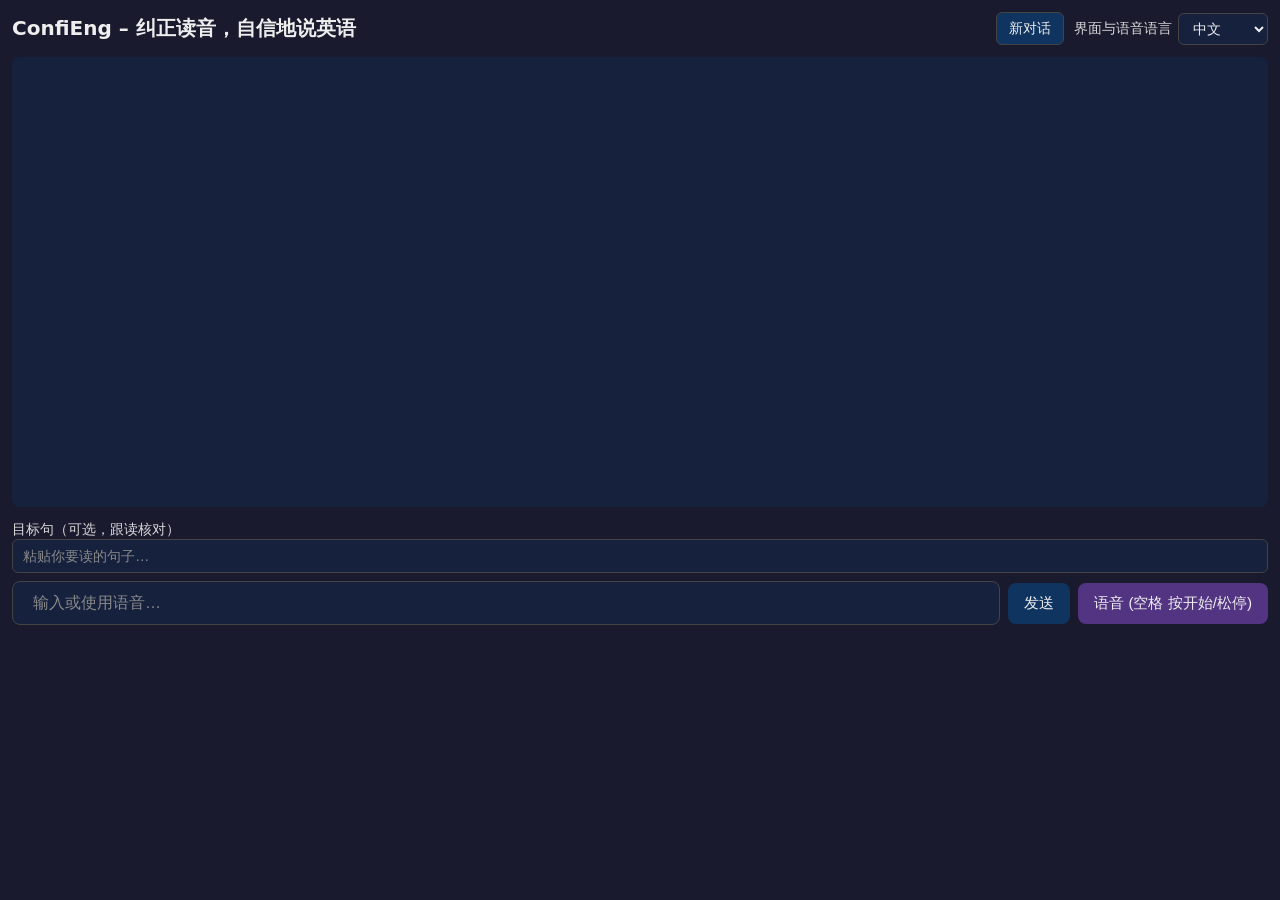
==== fluent_english/static/index.html @ d0d70b5e "init:fluent_eng" ====
<!DOCTYPE html>
<html lang="zh-CN">
<head>
  <meta charset="UTF-8" />
  <meta name="viewport" content="width=device-width, initial-scale=1" />
  <title>ConfiEng – Correct pronunciation, speak English confidently</title>
  <style>
    * { box-sizing: border-box; }
    body { font-family: system-ui, sans-serif; margin: 0; padding: 12px; background: #1a1a2e; color: #eee; min-height: 100vh; display: flex; flex-direction: column; }
    #headerRow { display: flex; align-items: center; justify-content: space-between; gap: 12px; margin-bottom: 12px; flex-wrap: wrap; }
    #headerRow h1 { margin: 0; font-size: 1.25rem; }
    #headerRow .langWrap { display: flex; align-items: center; gap: 6px; }
    #headerRow .langWrap label { margin: 0; white-space: nowrap; }
    #headerRow .langWrap select { padding: 6px 10px; border-radius: 6px; background: #16213e; color: #eee; border: 1px solid #444; font-size: 0.9rem; }
    .headerActions { display: flex; align-items: center; gap: 10px; flex-wrap: wrap; }
    .headerBtn { padding: 6px 12px; border-radius: 6px; background: #0f3460; color: #eee; border: 1px solid #444; font-size: 0.9rem; cursor: pointer; }
    .headerBtn:hover { background: #1a4a7a; }
    #messages { flex: 1; overflow-y: auto; min-height: 200px; max-height: 50vh; padding: 8px; background: #16213e; border-radius: 8px; margin-bottom: 12px; }
    .msg { margin-bottom: 10px; padding: 8px 12px; border-radius: 8px; max-width: 85%; }
    .msg.user { margin-left: 0; margin-right: auto; background: #0f3460; }
    .msg.agent { margin-left: auto; margin-right: 0; background: #533483; }
    .msg .role { font-size: 0.75rem; opacity: 0.8; margin-bottom: 4px; }
    #inputRow { display: flex; gap: 8px; align-items: center; flex-wrap: wrap; }
    #inputBoxWrap { flex: 1; min-width: 120px; display: flex; align-items: center; gap: 8px; padding: 6px 12px; border: 1px solid #444; border-radius: 8px; background: #16213e; }
    #pendingWrap { display: flex; align-items: center; gap: 6px; }
    #textIn { flex: 1; min-width: 0; padding: 6px 0; border: none; background: transparent; color: #eee; font-size: 1rem; outline: none; }
    #textIn::placeholder { color: #888; }
    button { padding: 10px 16px; border: none; border-radius: 8px; cursor: pointer; font-size: 0.95rem; }
    #sendBtn { background: #0f3460; color: #eee; }
    #sendBtn:hover { background: #1a4a7a; }
    #voiceBtn { background: #533483; color: #eee; }
    #voiceBtn:hover { background: #6b4a9e; }
    #voiceBtn.recording { background: #c22; }
    .error { color: #f88; font-size: 0.9rem; margin-top: 6px; }
    #targetRow { margin-bottom: 8px; }
    #targetIn { width: 100%; padding: 8px 10px; border: 1px solid #444; border-radius: 6px; background: #16213e; color: #eee; font-size: 0.9rem; }
    #targetIn::placeholder { color: #888; }
    label { font-size: 0.85rem; opacity: 0.9; }
    .msg.loading .msg-body { min-height: 1.2em; display: flex; align-items: center; gap: 6px; }
    .msg.loading .spinner { width: 18px; height: 18px; border: 2px solid rgba(255,255,255,0.3); border-top-color: #fff; border-radius: 50%; animation: spin 0.8s linear infinite; }
    @keyframes spin { to { transform: rotate(360deg); } }
    .msg-replay { margin-top: 6px; }
    .msg-replay button { padding: 4px 10px; font-size: 0.8rem; background: rgba(255,255,255,0.2); color: #eee; border-radius: 6px; cursor: pointer; border: none; }
    .msg.pending-voice { display: flex; align-items: flex-start; gap: 8px; }
    .msg.pending-voice .msg-body { flex: 1; }
    .msg-pending-close { flex-shrink: 0; width: 24px; height: 24px; padding: 0; border: none; border-radius: 50%; background: rgba(255,255,255,0.25); color: #eee; font-size: 1rem; line-height: 1; cursor: pointer; display: flex; align-items: center; justify-content: center; }
    .msg-pending-close:hover { background: rgba(255,120,120,0.8); }
    #pendingWrap .pending-voice-inline { margin: 0; padding: 4px 8px; border-radius: 16px; background: rgba(15,52,96,0.9); font-size: 0.85rem; display: inline-flex; align-items: center; gap: 6px; max-width: 260px; }
    #pendingWrap .pending-voice-inline .msg-body { padding: 0; }
    #pendingWrap .msg-pending-close { width: 18px; height: 18px; font-size: 0.85rem; }
  </style>
</head>
<body>
  <div id="headerRow">
    <h1 id="titleEl">ConfiEng – Chat & Voice</h1>
    <div class="headerActions">
      <button type="button" id="newChatBtn" class="headerBtn">New chat</button>
      <div class="langWrap">
        <label for="voiceLang" id="langLabelEl">Language</label>
        <select id="voiceLang">
        <option value="zh">中文</option>
        <option value="ko">한국어</option>
        <option value="ja">日本語</option>
        <option value="en">English</option>
      </select>
      </div>
    </div>
  </div>
  <div id="messages"></div>
  <div id="targetRow">
    <label for="targetIn" id="targetLabelEl">Target sentence (optional, for read-along check)</label>
    <input type="text" id="targetIn" placeholder="Paste the sentence you are reading..." />
  </div>
  <div id="inputRow">
    <div id="inputBoxWrap">
      <div id="pendingWrap"></div>
      <input type="text" id="textIn" placeholder="Type or use voice..." enterkeyhint="send" />
    </div>
    <button type="button" id="sendBtn">Send</button>
    <button type="button" id="voiceBtn">Voice (Space 按开始/松停)</button>
  </div>
  <div id="error" class="error" aria-live="polite"></div>

  <script>
    const messagesEl = document.getElementById("messages");
    const textIn = document.getElementById("textIn");
    const sendBtn = document.getElementById("sendBtn");
    const voiceBtn = document.getElementById("voiceBtn");
    const targetIn = document.getElementById("targetIn");
    const errorEl = document.getElementById("error");

    const MAX_RECORD_SEC = 30;
    let currentChatId = null;

    const i18n = {
      zh: {
        title: "ConfiEng – 纠正读音，自信地说英语",
        langLabel: "界面与语音语言",
        targetLabel: "目标句（可选，跟读核对）",
        targetPlaceholder: "粘贴你要读的句子…",
        inputPlaceholder: "输入或使用语音…",
        send: "发送",
        voiceBtn: "语音 (空格 按开始/松停)",
        loading: "处理中…",
        replay: "🔊 重放",
        you: "你",
        agent: "Agent",
        voicePreparing: "[Voice] 准备中…",
        voicePendingHint: "按 Enter 或点发送发送，点 × 取消",
        cancelVoice: "取消发送",
        newChat: "新对话",
      },
      ko: {
        title: "ConfiEng – 발음 교정, 자신 있게 영어로 말하기",
        langLabel: "언어",
        targetLabel: "목표 문장 (선택, 따라 읽기 확인)",
        targetPlaceholder: "읽을 문장을 붙여넣으세요…",
        inputPlaceholder: "입력하거나 음성 사용…",
        send: "보내기",
        voiceBtn: "음성 (스페이스 누르면 시작/놓으면 종료)",
        loading: "처리 중…",
        replay: "🔊 다시 재생",
        you: "나",
        agent: "Agent",
        voicePreparing: "[Voice] 준비 중…",
        voicePendingHint: "Enter 또는 보내기로 전송, ×로 취소",
        cancelVoice: "전송 취소",
        newChat: "새 대화",
      },
      ja: {
        title: "ConfiEng – 発音矯正、自信を持って英語を話す",
        langLabel: "言語",
        targetLabel: "目標文（任意、リードアロング用）",
        targetPlaceholder: "読む文を貼り付けてください…",
        inputPlaceholder: "入力または音声で…",
        send: "送信",
        voiceBtn: "音声 (スペースで開始/離すと停止)",
        loading: "処理中…",
        replay: "🔊 再生",
        you: "あなた",
        agent: "Agent",
        voicePreparing: "[Voice] 準備中…",
        voicePendingHint: "Enter または送信で送る、×でキャンセル",
        cancelVoice: "送信キャンセル",
        newChat: "新規会話",
      },
      en: {
        title: "ConfiEng – Correct pronunciation, speak English confidently",
        langLabel: "Language",
        targetLabel: "Target sentence (optional, for read-along check)",
        targetPlaceholder: "Paste the sentence you are reading...",
        inputPlaceholder: "Type or use voice...",
        send: "Send",
        voiceBtn: "Voice (Space to start/release to stop)",
        loading: "Processing...",
        replay: "🔊 Replay",
        you: "You",
        agent: "Agent",
        voicePreparing: "[Voice] Preparing…",
        voicePendingHint: "Press Enter or Send to send, × to cancel",
        cancelVoice: "Cancel send",
        newChat: "New chat",
      },
    };

    function getUIStrings() {
      const lang = (document.getElementById("voiceLang").value || "en");
      return i18n[lang] || i18n.en;
    }

    function applyUI() {
      const s = getUIStrings();
      const t = document.getElementById("titleEl");
      const l = document.getElementById("langLabelEl");
      if (t) t.textContent = s.title;
      if (l) l.textContent = s.langLabel;
      const targetLabelEl = document.getElementById("targetLabelEl");
      if (targetLabelEl) targetLabelEl.textContent = s.targetLabel;
      if (targetIn) targetIn.placeholder = s.targetPlaceholder;
      if (textIn) textIn.placeholder = s.inputPlaceholder;
      if (sendBtn) sendBtn.textContent = s.send;
      if (voiceBtn) voiceBtn.textContent = s.voiceBtn;
      const newChatBtn = document.getElementById("newChatBtn");
      if (newChatBtn) newChatBtn.textContent = s.newChat || "New chat";
    }

    function showError(msg) {
      errorEl.textContent = msg || "";
    }

    function appendMessage(role, text) {
      const s = getUIStrings();
      const roleLabel = role === "user" ? s.you : s.agent;
      const div = document.createElement("div");
      div.className = "msg " + role;
      div.innerHTML = "<span class=\"role\">" + escapeHtml(roleLabel) + "</span><div class=\"msg-body\">" + escapeHtml(text) + "</div>";
      messagesEl.appendChild(div);
      messagesEl.scrollTop = messagesEl.scrollHeight;
    }

    function appendLoadingPlaceholder() {
      const s = getUIStrings();
      const div = document.createElement("div");
      div.className = "msg agent loading";
      div.setAttribute("data-loading", "1");
      div.innerHTML = "<span class=\"role\">" + escapeHtml(s.agent) + "</span><div class=\"msg-body\"><span class=\"spinner\"></span> " + escapeHtml(s.loading) + "</div>";
      messagesEl.appendChild(div);
      messagesEl.scrollTop = messagesEl.scrollHeight;
      return div;
    }

    function appendAgentMessageWithEffect(text, onDone, audioBase64) {
      const s = getUIStrings();
      const div = document.createElement("div");
      div.className = "msg agent";
      div.innerHTML = "<span class=\"role\">" + escapeHtml(s.agent) + "</span><div class=\"msg-body\"></div>";
      messagesEl.appendChild(div);
      const body = div.querySelector(".msg-body");
      let i = 0;
      const step = 2;
      function type() {
        if (i < text.length) {
          body.textContent = text.slice(0, i + step);
          i += step;
          messagesEl.scrollTop = messagesEl.scrollHeight;
          setTimeout(type, 24);
        } else {
          body.textContent = text;
          if (onDone) onDone();
          if (audioBase64) {
            const replayRow = document.createElement("div");
            replayRow.className = "msg-replay";
            const btn = document.createElement("button");
            btn.type = "button";
            btn.textContent = s.replay;
            btn.addEventListener("click", () => playReplyAudio(audioBase64));
            replayRow.appendChild(btn);
            div.appendChild(replayRow);
          }
        }
      }
      type();
    }

    function escapeHtml(s) {
      const div = document.createElement("div");
      div.textContent = s;
      return div.innerHTML;
    }

    function speak(text) {
      if (!text || !window.speechSynthesis) return;
      const u = new SpeechSynthesisUtterance(text);
      u.lang = "en-US";
      window.speechSynthesis.speak(u);
    }

    function playReplyAudio(base64Mp3) {
      if (!base64Mp3) return;
      try {
        const bin = atob(base64Mp3);
        const bytes = new Uint8Array(bin.length);
        for (let i = 0; i < bin.length; i++) bytes[i] = bin.charCodeAt(i);
        const blob = new Blob([bytes], { type: "audio/mpeg" });
        const url = URL.createObjectURL(blob);
        const a = new Audio(url);
        a.onended = () => URL.revokeObjectURL(url);
        a.onerror = () => URL.revokeObjectURL(url);
        a.play();
      } catch (e) {}
    }

    async function sendText(text) {
      text = (text || "").trim();
      if (!text) return;
      appendMessage("user", text);
      textIn.value = "";
      sendBtn.disabled = true;
      showError("");
      const loadingEl = appendLoadingPlaceholder();
      try {
        const lang = (document.getElementById("voiceLang") && document.getElementById("voiceLang").value) || "";
        const r = await fetch("/api/chat", {
          method: "POST",
          headers: { "Content-Type": "application/json" },
          body: JSON.stringify({ text, language: lang || undefined, chat_id: currentChatId || undefined }),
        });
        if (!r.ok) {
          const err = await r.json().catch(() => ({}));
          throw new Error(err.detail || r.statusText || "Request failed");
        }
        const data = await r.json();
        if (data.chat_id) currentChatId = data.chat_id;
        loadingEl.remove();
        appendAgentMessageWithEffect(data.reply || "", () => {
          if (data.audio) playReplyAudio(data.audio);
          else speak(data.reply || "");
        }, data.audio || null);
      } catch (e) {
        loadingEl.remove();
        showError(e.message || "Send failed");
      } finally {
        sendBtn.disabled = false;
      }
    }

    function startNewChat() {
      currentChatId = null;
      messagesEl.innerHTML = "";
      showError("");
    }

    let pendingVoice = null;

    function cancelPendingVoice() {
      if (!pendingVoice) return;
      if (pendingVoice.bubbleEl && pendingVoice.bubbleEl.parentNode) pendingVoice.bubbleEl.remove();
      pendingVoice = null;
    }

    function appendPendingVoiceBubble(preparing) {
      const s = getUIStrings();
      const bodyText = preparing ? (s.voicePreparing || "[Voice] Preparing…") : (s.voicePendingHint || "Enter/Send 发送，× 取消");
      const pendingWrap = document.getElementById("pendingWrap");
      if (!pendingWrap) return null;
      const div = document.createElement("div");
      div.className = "msg user pending-voice pending-voice-inline";
      div.innerHTML =
        "<div class=\"msg-body\">" + escapeHtml(bodyText) + "</div>" +
        "<button type=\"button\" class=\"msg-pending-close\" title=\"" + escapeHtml(s.cancelVoice || "Cancel") + "\" aria-label=\"" + escapeHtml(s.cancelVoice || "Cancel") + "\">×</button>";
      const closeBtn = div.querySelector(".msg-pending-close");
      closeBtn.addEventListener("click", () => {
        div._pendingCancelled = true;
        if (pendingVoice && pendingVoice.bubbleEl === div) pendingVoice = null;
        div.remove();
      });
      pendingWrap.appendChild(div);
      return div;
    }

    function doSend() {
      if (pendingVoice) {
        sendPendingVoice();
        return;
      }
      sendText(textIn.value);
    }

    sendBtn.addEventListener("click", doSend);
    textIn.addEventListener("keydown", (e) => { if (e.key === "Enter") { e.preventDefault(); doSend(); } });

    const voiceLangEl = document.getElementById("voiceLang");
    if (voiceLangEl) {
      voiceLangEl.addEventListener("change", applyUI);
      applyUI();
    }
    const newChatBtn = document.getElementById("newChatBtn");
    if (newChatBtn) newChatBtn.addEventListener("click", startNewChat);

    let mediaRecorder = null;
    let chunks = [];
    let recordTimer = null;
    let releaseTimer = null;
    let currentStream = null;
    let ffmpegLoaded = false;
    let recordingCancelled = false;

    const RELEASE_DELAY_MS = 1000;

    let fetchFileFn = null;
    async function webmToWav(webmBlob) {
      if (!ffmpegLoaded) {
        showError("Loading converter...");
        const { FFmpeg } = await import("/ffmpeg/ffmpeg/index.js");
        const util = await import("https://cdn.jsdelivr.net/npm/@ffmpeg/util@0.12.1/+esm");
        fetchFileFn = util.fetchFile;
        window._ffmpeg = new FFmpeg();
        await window._ffmpeg.load({
          coreURL: "/ffmpeg/core/ffmpeg-core.js",
          wasmURL: "/ffmpeg/core/ffmpeg-core.wasm",
          workerURL: "/ffmpeg/ffmpeg/worker.js",
        });
        ffmpegLoaded = true;
        showError("");
      }
      const ffmpeg = window._ffmpeg;
      await ffmpeg.writeFile("in.webm", await fetchFileFn(webmBlob));
      await ffmpeg.exec(["-i", "in.webm", "-acodec", "pcm_s16le", "-ar", "16000", "out.wav"]);
      const data = await ffmpeg.readFile("out.wav");
      await ffmpeg.deleteFile("in.webm");
      await ffmpeg.deleteFile("out.wav");
      return new Blob([data], { type: "audio/wav" });
    }

    async function doStopAndStore() {
      if (recordTimer) { clearInterval(recordTimer); recordTimer = null; }
      if (currentStream) { currentStream.getTracks().forEach((t) => t.stop()); currentStream = null; }
      const s = getUIStrings();
      voiceBtn.classList.remove("recording");
      voiceBtn.textContent = s.voiceBtn;
      if (recordingCancelled) {
        recordingCancelled = false;
        chunks = [];
        return;
      }
      if (chunks.length === 0) return;
      const blob = new Blob(chunks, { type: "audio/webm" });
      chunks = [];
      const bubbleEl = appendPendingVoiceBubble(true);
      voiceBtn.disabled = true;
      showError("");
      try {
        showError("Converting to WAV...");
        const wavBlob = await webmToWav(blob);
        showError("");
        if (bubbleEl._pendingCancelled || !bubbleEl.parentNode) return;
        const bodyEl = bubbleEl.querySelector(".msg-body");
        if (bodyEl) bodyEl.textContent = s.voicePendingHint;
        pendingVoice = { wavBlob, bubbleEl };
      } catch (e) {
        bubbleEl.remove();
        showError(e.message || "Convert failed");
      } finally {
        voiceBtn.disabled = false;
      }
    }

    async function sendPendingVoice() {
      if (!pendingVoice || !pendingVoice.wavBlob) return;
      const wavBlob = pendingVoice.wavBlob;
      pendingVoice.bubbleEl.remove();
      pendingVoice = null;
      const s = getUIStrings();
      appendMessage("user", "[Voice] " + (s.loading || "Sending…"));
      const userMsgs = messagesEl.querySelectorAll(".msg.user");
      const userBody = userMsgs[userMsgs.length - 1].querySelector(".msg-body");
      const loadingEl = appendLoadingPlaceholder();
      sendBtn.disabled = true;
      showError("");
      try {
        const fd = new FormData();
        fd.append("file", wavBlob, "audio.wav");
        const target = (targetIn ? targetIn.value : "") || "";
        if (target.trim()) fd.append("target", target.trim());
        const voiceLang = document.getElementById("voiceLang");
        if (voiceLang && voiceLang.value) fd.append("language", voiceLang.value);
        if (currentChatId) fd.append("chat_id", currentChatId);
        const r = await fetch("/api/speech/stream", { method: "POST", body: fd });
        if (!r.ok) {
          const err = await r.json().catch(() => ({}));
          throw new Error(err.detail || r.statusText || "Speech failed");
        }
        const reader = r.body.getReader();
        const dec = new TextDecoder();
        let buf = "";
        while (true) {
          const { value, done } = await reader.read();
          if (done) break;
          buf += dec.decode(value, { stream: true });
          const lines = buf.split("\n");
          buf = lines.pop() || "";
          for (const line of lines) {
            if (!line.trim()) continue;
            try {
              const data = JSON.parse(line);
              if (data.type === "chat_id" && data.chat_id) currentChatId = data.chat_id;
              else if (data.type === "transcript") {
                if (userBody) userBody.textContent = "[Voice] " + (data.text || "");
                messagesEl.scrollTop = messagesEl.scrollHeight;
              } else if (data.type === "done") {
                if (loadingEl) loadingEl.remove();
                if (data.reply) {
                  appendAgentMessageWithEffect(data.reply, () => {
                    if (data.audio) playReplyAudio(data.audio);
                    else speak(data.reply);
                  }, data.audio || null);
                }
              }
            } catch (_) {}
          }
        }
        if (buf.trim()) {
          try {
            const data = JSON.parse(buf);
            if (data.type === "chat_id" && data.chat_id) currentChatId = data.chat_id;
            if (data.type === "done" && loadingEl) {
              loadingEl.remove();
              if (data.reply) {
                appendAgentMessageWithEffect(data.reply, () => {
                  if (data.audio) playReplyAudio(data.audio);
                  else speak(data.reply);
                }, data.audio || null);
              }
            }
          } catch (_) {}
        }
      } catch (e) {
        if (loadingEl) loadingEl.remove();
        if (userBody) userBody.textContent = "[Voice] （发送失败）";
        showError(e.message || "Voice failed");
      } finally {
        sendBtn.disabled = false;
      }
    }

    async function startRecording() {
      try {
        const stream = await navigator.mediaDevices.getUserMedia({ audio: true });
        currentStream = stream;
        mediaRecorder = new MediaRecorder(stream);
        chunks = [];
        mediaRecorder.ondataavailable = (e) => { if (e.data.size) chunks.push(e.data); };
        mediaRecorder.onstop = () => { doStopAndStore(); };
        mediaRecorder.start();
        voiceBtn.classList.add("recording");
        voiceBtn.textContent = "Recording... release Space";
      } catch (e) {
        showError(e.message || "Microphone access denied");
      }
    }

    function stopRecordingAfterDelay() {
      releaseTimer = null;
      if (mediaRecorder && mediaRecorder.state === "recording") mediaRecorder.stop();
    }

    document.addEventListener("keydown", async (e) => {
      if (e.key === "Escape" && mediaRecorder && mediaRecorder.state === "recording") {
        e.preventDefault();
        recordingCancelled = true;
        if (releaseTimer) { clearTimeout(releaseTimer); releaseTimer = null; }
        mediaRecorder.stop();
        return;
      }
      if (e.key !== " " || e.target.closest("input, textarea, select")) return;
      e.preventDefault();
      if (mediaRecorder && mediaRecorder.state === "recording") return;
      if (e.repeat) return;
      await startRecording();
    });

    document.addEventListener("keyup", (e) => {
      if (e.key !== " ") return;
      e.preventDefault();
      if (releaseTimer) { clearTimeout(releaseTimer); releaseTimer = null; }
      if (mediaRecorder && mediaRecorder.state === "recording") {
        voiceBtn.textContent = "Stopping in 1s...";
        releaseTimer = setTimeout(stopRecordingAfterDelay, RELEASE_DELAY_MS);
      }
    });

    voiceBtn.addEventListener("click", async () => {
      if (mediaRecorder && mediaRecorder.state === "recording") {
        if (releaseTimer) clearTimeout(releaseTimer);
        releaseTimer = setTimeout(stopRecordingAfterDelay, RELEASE_DELAY_MS);
        voiceBtn.textContent = "Stopping in 1s...";
        return;
      }
      await startRecording();
    });
  </script>
</body>
</html>
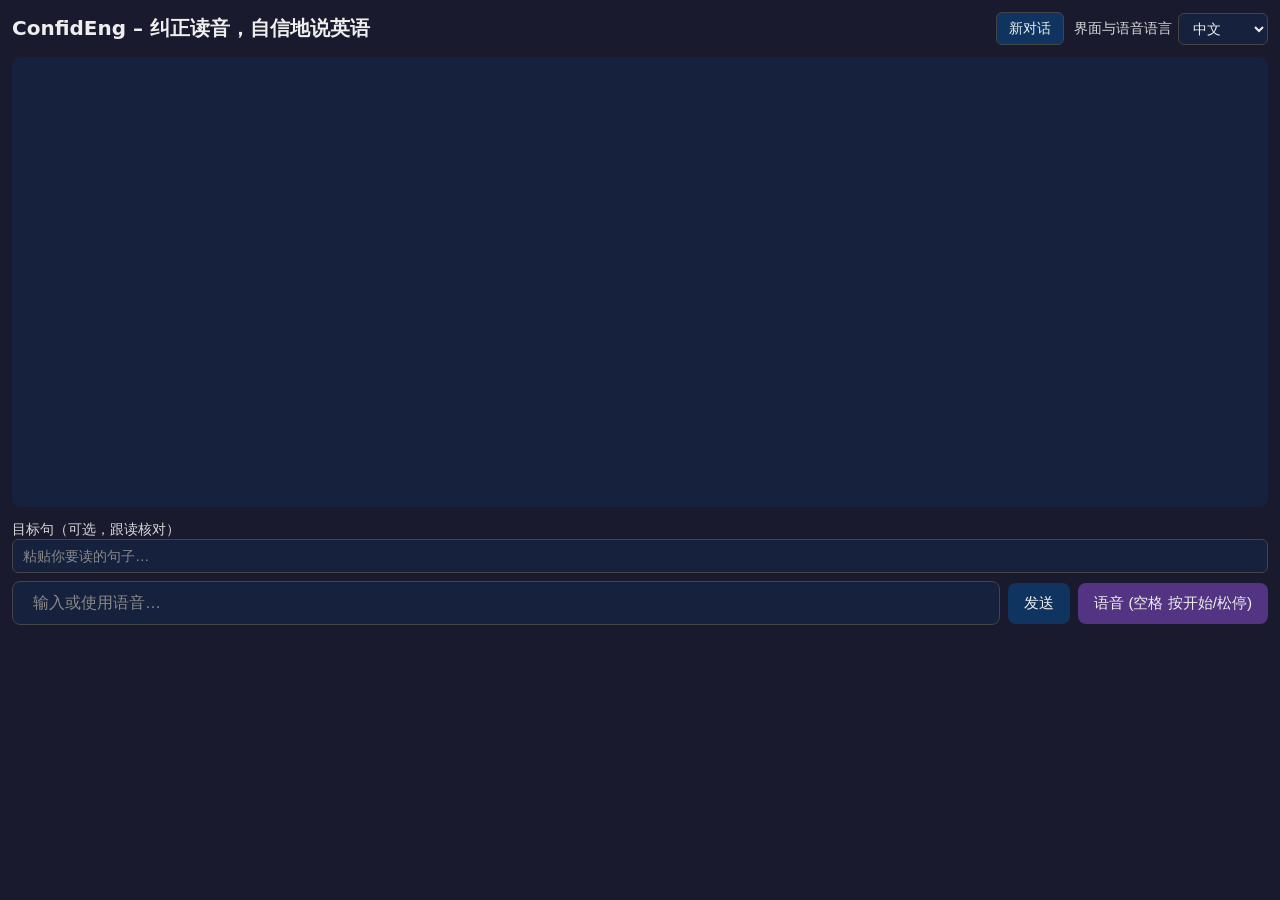
==== commit 92898732: "update:title" ====
--- a/fluent_english/static/index.html
+++ b/fluent_english/static/index.html
@@ -3,7 +3,7 @@
 <head>
   <meta charset="UTF-8" />
   <meta name="viewport" content="width=device-width, initial-scale=1" />
-  <title>ConfiEng – Correct pronunciation, speak English confidently</title>
+  <title>ConfidEng – Correct pronunciation, speak English confidently</title>
   <style>
     * { box-sizing: border-box; }
     body { font-family: system-ui, sans-serif; margin: 0; padding: 12px; background: #1a1a2e; color: #eee; min-height: 100vh; display: flex; flex-direction: column; }
@@ -52,7 +52,7 @@
 </head>
 <body>
   <div id="headerRow">
-    <h1 id="titleEl">ConfiEng – Chat & Voice</h1>
+    <h1 id="titleEl">ConfidEng – Chat & Voice</h1>
     <div class="headerActions">
       <button type="button" id="newChatBtn" class="headerBtn">New chat</button>
       <div class="langWrap">
@@ -94,7 +94,7 @@
 
     const i18n = {
       zh: {
-        title: "ConfiEng – 纠正读音，自信地说英语",
+        title: "ConfidEng – 纠正读音，自信地说英语",
         langLabel: "界面与语音语言",
         targetLabel: "目标句（可选，跟读核对）",
         targetPlaceholder: "粘贴你要读的句子…",
@@ -111,7 +111,7 @@
         newChat: "新对话",
       },
       ko: {
-        title: "ConfiEng – 발음 교정, 자신 있게 영어로 말하기",
+        title: "ConfidEng – 발음 교정, 자신 있게 영어로 말하기",
         langLabel: "언어",
         targetLabel: "목표 문장 (선택, 따라 읽기 확인)",
         targetPlaceholder: "읽을 문장을 붙여넣으세요…",
@@ -128,7 +128,7 @@
         newChat: "새 대화",
       },
       ja: {
-        title: "ConfiEng – 発音矯正、自信を持って英語を話す",
+        title: "ConfidEng – 発音矯正、自信を持って英語を話す",
         langLabel: "言語",
         targetLabel: "目標文（任意、リードアロング用）",
         targetPlaceholder: "読む文を貼り付けてください…",
@@ -145,7 +145,7 @@
         newChat: "新規会話",
       },
       en: {
-        title: "ConfiEng – Correct pronunciation, speak English confidently",
+        title: "ConfidEng – Correct pronunciation, speak English confidently",
         langLabel: "Language",
         targetLabel: "Target sentence (optional, for read-along check)",
         targetPlaceholder: "Paste the sentence you are reading...",
